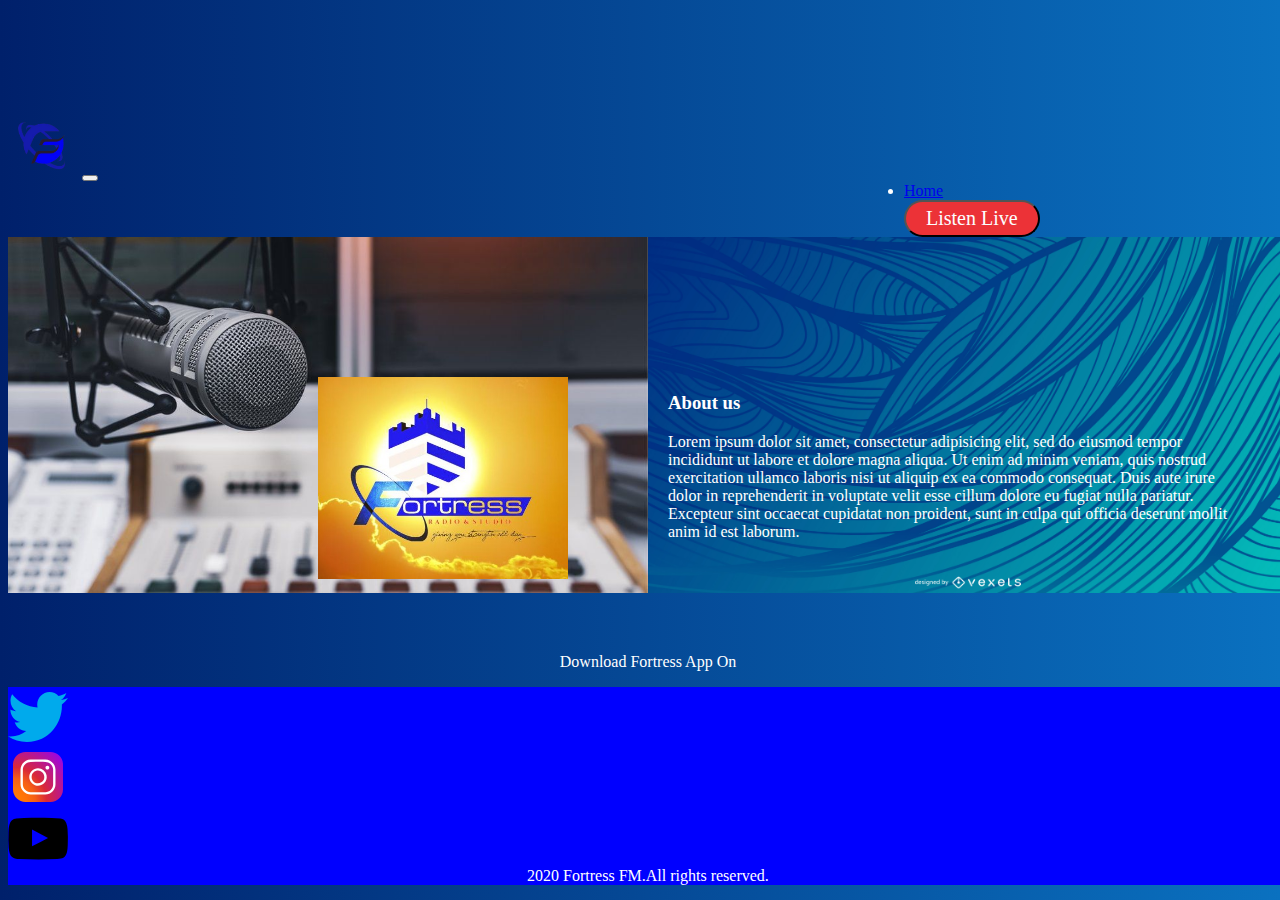
==== aboutus.html @ 300edaf6 "Add files via upload" ====
<!DOCTYPE html>
<html class="h-100">
<head>
	 <meta charset="utf-8">
     <meta name="viewport" content="width=device-width, initial-scale=1">
	 <title>Fortress media</title>
     <link href="https://cdn.jsdelivr.net/npm/bootstrap@5.2.0/dist/css/bootstrap.min.css" rel="stylesheet" integrity="sha384-gH2yIJqKdNHPEq0n4Mqa/HGKIhSkIHeL5AyhkYV8i59U5AR6csBvApHHNl/vI1Bx" crossorigin="anonymous">
	 <link rel="stylesheet" type="text/css" href="index.css">
	<title>Fortress Media</title>
	<style type="text/css">
		body{
			width:100%;
		}
		@media(max-width: 768px){
			.container2{
			position: relative;
		}
		.btn1 {
		  -webkit-border-radius: 50;
		  -moz-border-radius: 50;
		  border-radius: 50px;
		  font-family: Arial;
		  color: #fcfeff;
		  font-size: 20px;
		  background: #EC3237;
		  padding: 5px 20px 5px 20px;
		  text-decoration: none;
}
		.textt{
			position: absolute;
			bottom: 120px;
			right: 40px;
			left: 40px;
			color: white;
			padding-left: 20px;
			padding-right: 20px;
		}
		.overpicture{
			position: absolute;
			width: 250px;
			bottom: 80px;
			top: 140px;
			right: 60px;
			padding-left: 20px;
			padding-right: 20px;
		}
		.imagesize{
			padding: 0px;
			height:400px;
 
}
		}
		@media(min-width:768px){
.container2{
			position: relative;
		}
		.textt{
			position: absolute;
			bottom: 80px;
			right: 20px;
			color: white;
			padding-left: 20px;
			padding-right: 20px;
		}
		.overpicture{
			position: absolute;
			width: 250px;
			bottom: 80px;
			top: 140px;
			right: 60px;
			padding-left: 20px;
			padding-right: 20px;
		}
			.row {
  display: flex;
  
}

.column {
  flex: 50%;
  padding: 0px;
}
		.imagesize{
			padding: 0px;
			height:400px;

}
}
	</style>
</head>
<body class="d-flex flex-column h-100">
<header>
  <nav class="navbar navbar-expand-md navbar-dark fixed-top bg-white">
    <div class="container-fluid">
     <img src="logo.png" class="logo">
      <button class="navbar-toggler" type="button" data-bs-toggle="collapse" data-bs-target="#navbarCollapse" aria-controls="navbarCollapse" aria-expanded="false" aria-label="Toggle navigation" paint>
        <span class="navbar-toggler-icon bg-black"></span>
      </button>
      <div class="collapse navbar-collapse" id="navbarCollapse">
        <div class="moveright navbar-nav me-auto mb-2 mb-md-0" >
        	 <li class="nav-item">
            <a class="nav-link active text-paint text-dark" aria-current="page" href="index.html">Home</a>
          </li>         
          <button type="button" class="btn1">Listen Live</button>
        </div>
      </div>
    </div>
  </nav>
</header>
<main style="padding-left:0px;">
	<div class="row mx-0">
  <div class="container2 column g-0 imagesize">
    <img src="bg1.jpg" alt="Snow" style="width:100%; height: 89%">
    <div>
    	<img class="overpicture" src="fortress.jpg">
    </div>
  </div>
  <div class="container2 column g-0 imagesize">
    <img src="bg2.jpg" alt="Forest" style="width:100%; height:89%;">
    <div class="textt">
    <h3>About us</h3>
    <p>Lorem ipsum dolor sit amet, consectetur adipisicing elit, sed do eiusmod
    tempor incididunt ut labore et dolore magna aliqua. Ut enim ad minim veniam,
    quis nostrud exercitation ullamco laboris nisi ut aliquip ex ea commodo
    consequat. Duis aute irure dolor in reprehenderit in voluptate velit esse
    cillum dolore eu fugiat nulla pariatur. Excepteur sint occaecat cupidatat non
    proident, sunt in culpa qui officia deserunt mollit anim id est laborum.</p>
	</div>
  </div>
</div>
<p class="middle">
    	Download Fortress App On 
    </p>
</main>
<footer class="footer mt-auto py-3">
  <div class="container middle">
  	<div class="d-flex justify-content-around">	 
  		<div class="p-2 icons"><img src="twitter.svg"></div> 
  		<div class="p-2 icons"><img src="instagram.svg"></div>
  		<div class="p-2 icons"><img src="youtube.svg"></div>
  	</div>
    <span class="text-muted">2020 Fortress FM.All rights reserved.</span>
  </div>
</footer>
<script src="https://cdn.jsdelivr.net/npm/bootstrap@5.2.0/dist/js/bootstrap.bundle.min.js" integrity="sha384-A3rJD856KowSb7dwlZdYEkO39Gagi7vIsF0jrRAoQmDKKtQBHUuLZ9AsSv4jD4Xa" crossorigin="anonymous"></script>
</body>
</html>
---- index.css ----
@media screen and (max-width:499px){
	body{
	background-image: linear-gradient(to right, #00206B ,#0A71C0);
}
main
{
	padding-left: 15px;
	padding-top:80px;
	color:white;
}
audio{
	width: 300px;
}
.float-right{
	float:left !important;
}
.image-resize{
	width:300px !important;
	height:300px !important;
	padding-bottom:10px;
}
.btn1 {
	  -webkit-border-radius: 50;
	  -moz-border-radius: 50;
	  border-radius: 50px;
	  font-family: Poppins;
	  color: #fcfeff;
	  font-size: 20px;
	  background: #EC3237;
	  padding: 3px 15px 3px 15px;
	  text-decoration: none;
}
}
@media screen and (max-width: 768px) and (min-width: 500px)
{
body{
	background-image: linear-gradient(to right, #00206B ,#0A71C0);
}
audio{
	width:340px;
}

main
	{
	padding-left: 0px;
	padding-top:150px;
}
.btn1 {
	  -webkit-border-radius: 50;
	  -moz-border-radius: 50;
	  border-radius: 50px;
	  font-family: Poppins;
	  color: #fcfeff;
	  font-size: 20px;
	  background: #EC3237;
	  padding: 5px 20px 5px 20px;
	  text-decoration: none;
}

.middle{
	text-align: center;
}

.moveright{
	padding-left:70%;
}
.logo{
	width:70px;
	height:70px;
}
.paint{
	background-color: red;
}

.image-resize{
	width:420px;
	height:315px;
	padding-bottom:10px;
}
footer{
	background-image: linear-gradient(to right, #00206B ,#0A71C0);
}
}
@media screen and (min-width:768px)
{
	body{
	background-image: linear-gradient(to right, #00206B ,#0A71C0);
	padding-top:100px;
	color:white;
	font:poppins;
}
audio{
	width: 420px;
}
	main{
	padding-left:20px;
}
.btn1 {
  -webkit-border-radius: 50;
  -moz-border-radius: 50;
  border-radius: 50px;
  font-family: Poppins;
  color: #fcfeff;
  font-size: 20px;
  background: #EC3237;
  padding: 5px 20px 5px 20px;
  text-decoration: none;
}
}

.middle{
	text-align: center;
}
.moveright{
	padding-left:70%;
}
.logo{
	width:70px;
	height:70px;
}
.paint{
	background-color: red;
}

.image-resize{
	width:420px;
	height:315px;
	padding-bottom:10px;
}
.icons{
	width:60px;
	height: 60px;
}
.iconup{
	padding-bottom:25px;
	}
.float-right{
	padding-top:5%;
	float:right;
}
footer{
	background-color: blue;
}
}
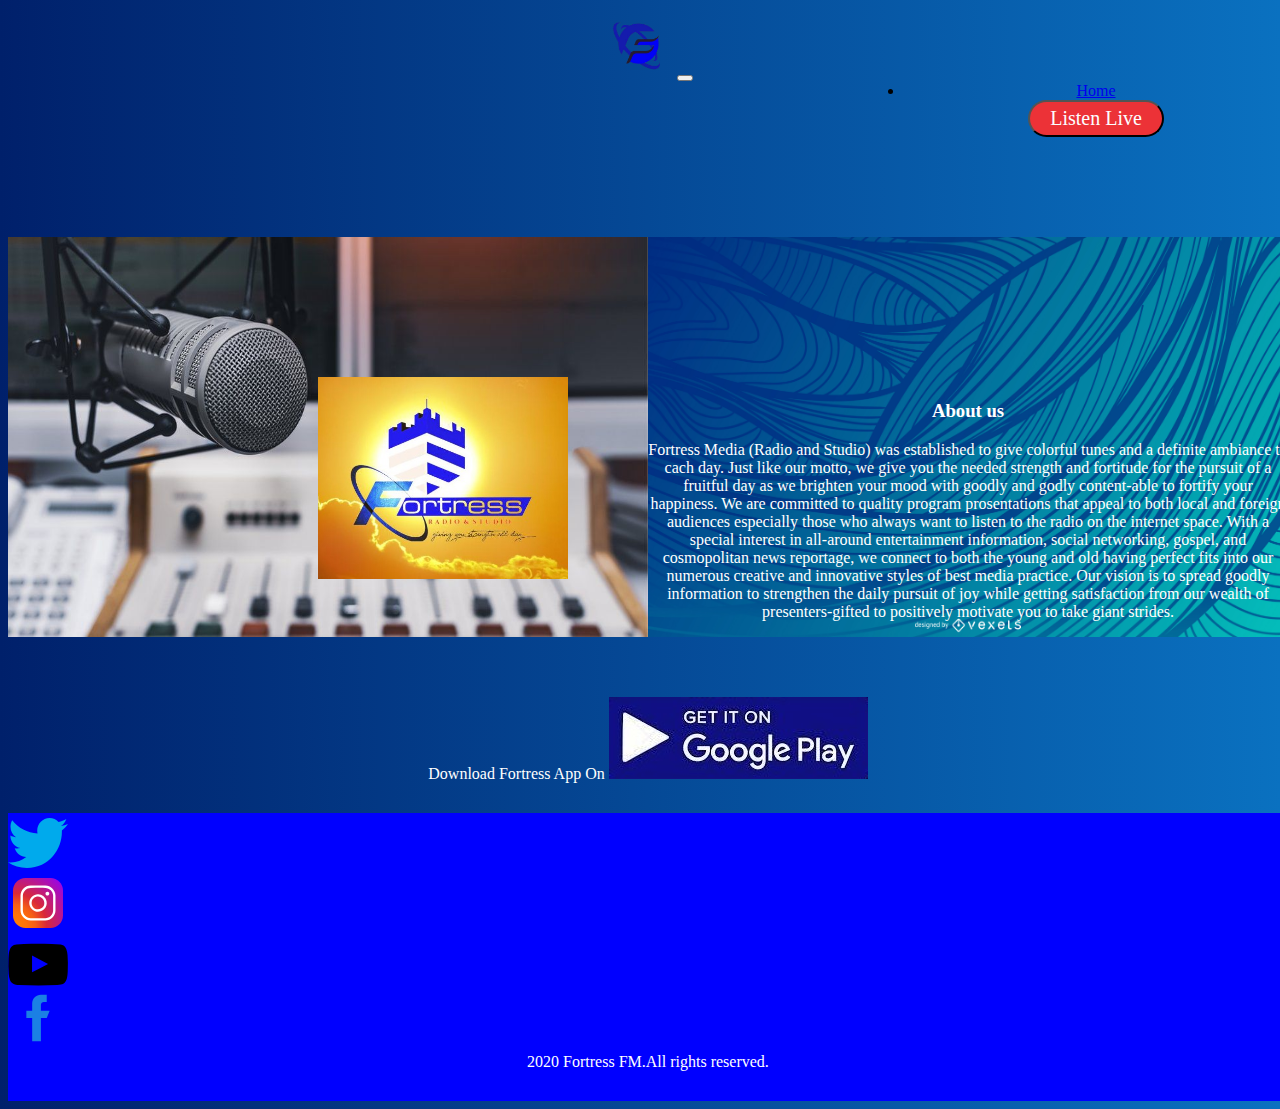
==== commit ba0d72c9: "Add files via upload" ====
--- a/aboutus.html
+++ b/aboutus.html
@@ -5,88 +5,8 @@
      <meta name="viewport" content="width=device-width, initial-scale=1">
 	 <title>Fortress media</title>
      <link href="https://cdn.jsdelivr.net/npm/bootstrap@5.2.0/dist/css/bootstrap.min.css" rel="stylesheet" integrity="sha384-gH2yIJqKdNHPEq0n4Mqa/HGKIhSkIHeL5AyhkYV8i59U5AR6csBvApHHNl/vI1Bx" crossorigin="anonymous">
-	 <link rel="stylesheet" type="text/css" href="index.css">
+	 <link rel="stylesheet" type="text/css" href="aboutus.css">
 	<title>Fortress Media</title>
-	<style type="text/css">
-		body{
-			width:100%;
-		}
-		@media(max-width: 768px){
-			.container2{
-			position: relative;
-		}
-		.btn1 {
-		  -webkit-border-radius: 50;
-		  -moz-border-radius: 50;
-		  border-radius: 50px;
-		  font-family: Arial;
-		  color: #fcfeff;
-		  font-size: 20px;
-		  background: #EC3237;
-		  padding: 5px 20px 5px 20px;
-		  text-decoration: none;
-}
-		.textt{
-			position: absolute;
-			bottom: 120px;
-			right: 40px;
-			left: 40px;
-			color: white;
-			padding-left: 20px;
-			padding-right: 20px;
-		}
-		.overpicture{
-			position: absolute;
-			width: 250px;
-			bottom: 80px;
-			top: 140px;
-			right: 60px;
-			padding-left: 20px;
-			padding-right: 20px;
-		}
-		.imagesize{
-			padding: 0px;
-			height:400px;
- 
-}
-		}
-		@media(min-width:768px){
-.container2{
-			position: relative;
-		}
-		.textt{
-			position: absolute;
-			bottom: 80px;
-			right: 20px;
-			color: white;
-			padding-left: 20px;
-			padding-right: 20px;
-		}
-		.overpicture{
-			position: absolute;
-			width: 250px;
-			bottom: 80px;
-			top: 140px;
-			right: 60px;
-			padding-left: 20px;
-			padding-right: 20px;
-		}
-			.row {
-  display: flex;
-  
-}
-
-.column {
-  flex: 50%;
-  padding: 0px;
-}
-		.imagesize{
-			padding: 0px;
-			height:400px;
-
-}
-}
-	</style>
 </head>
 <body class="d-flex flex-column h-100">
 <header>
@@ -107,30 +27,33 @@
     </div>
   </nav>
 </header>
-<main style="padding-left:0px;">
-	<div class="row mx-0">
+<main style="padding-top:100px;">
+	<div class="row mx-0" style="padding-bottom: 60px;">
   <div class="container2 column g-0 imagesize">
-    <img src="bg1.jpg" alt="Snow" style="width:100%; height: 89%">
+    <img src="bg1.jpg" alt="Snow" class="bgimage">
     <div>
     	<img class="overpicture" src="fortress.jpg">
     </div>
   </div>
   <div class="container2 column g-0 imagesize">
-    <img src="bg2.jpg" alt="Forest" style="width:100%; height:89%;">
+    <img src="bg2.jpg" alt="Forest" class="bgimage">
     <div class="textt">
     <h3>About us</h3>
-    <p>Lorem ipsum dolor sit amet, consectetur adipisicing elit, sed do eiusmod
-    tempor incididunt ut labore et dolore magna aliqua. Ut enim ad minim veniam,
-    quis nostrud exercitation ullamco laboris nisi ut aliquip ex ea commodo
-    consequat. Duis aute irure dolor in reprehenderit in voluptate velit esse
-    cillum dolore eu fugiat nulla pariatur. Excepteur sint occaecat cupidatat non
-    proident, sunt in culpa qui officia deserunt mollit anim id est laborum.</p>
+    <p>Fortress Media (Radio and Studio) was established to give colorful tunes and a definite ambiance to cach day.
+
+Just like our motto, we give you the needed strength and fortitude for the pursuit of a fruitful day as we brighten your mood with goodly and godly content-able to fortify your happiness.
+
+We are committed to quality program prosentations that appeal to both local and foreign audiences especially those who always want to listen to the radio on the internet space.
+
+With a special interest in all-around entertainment information, social networking, gospel, and cosmopolitan news reportage, we connect to both the young and old having perfect fits into our numerous creative and innovative styles of best media practice.
+
+Our vision is to spread goodly information to strengthen the daily pursuit of joy while getting satisfaction from our wealth of presenters-gifted to positively motivate you to take giant strides.</p>
 	</div>
   </div>
-</div>
-<p class="middle">
-    	Download Fortress App On 
-    </p>
+</div> 
+<div class="middle">
+    	Download Fortress App On <a href="https://play.google.com/store/apps/details?id=com.fortressmedia.fortressrs"><img src="playstore.jpg"></a>
+    </div>
 </main>
 <footer class="footer mt-auto py-3">
   <div class="container middle">
@@ -138,6 +61,7 @@
   		<div class="p-2 icons"><img src="twitter.svg"></div> 
   		<div class="p-2 icons"><img src="instagram.svg"></div>
   		<div class="p-2 icons"><img src="youtube.svg"></div>
+  		<div class="p-2 icons"><img style="width: 50px; height: 50px;" src="facebook.svg"></div>
   	</div>
     <span class="text-muted">2020 Fortress FM.All rights reserved.</span>
   </div>
--- a/aboutus.css
+++ b/aboutus.css
@@ -0,0 +1,209 @@
+body{
+	background-image: linear-gradient(to right, #00206B ,#0A71C0);
+			width:100%;
+			text-align:center;
+			font-family: Poppins;
+		}
+.moveright{
+	padding-left:70%;
+}
+.icons{
+	width:60px;
+	height: 60px;
+}
+.bgimage{
+	width:100%;
+	height: 100%;
+}
+		@media screen and (max-width: 370PX){
+			.textt{
+			position: absolute;
+			bottom: 30px !important;
+			color: white;
+		}
+		.middle{
+				color: white;
+			}
+		.logo{
+	width:70px;
+	height:70px;
+}
+		footer{
+	background-image: linear-gradient(to right, #00206B ,#0A71C0);
+}
+		}
+		@media screen and (max-width:499px){
+			.logo{
+	width:70px;
+	height:70px;
+}
+.middle{
+				color: white;
+			}
+			.textt{
+			position: absolute;
+			bottom: 30px !important;
+			color: white;
+		}
+				footer{
+	background-image: linear-gradient(to right, #00206B ,#0A71C0);
+}
+		}
+		@media screen and (max-width: 760px){
+			.middle{
+				color: white;
+			}
+			.container2{
+			position: relative;
+		}
+		.logo{
+	width:70px;
+	height:70px;
+}
+		.btn1 {
+		  -webkit-border-radius: 50;
+		  -moz-border-radius: 50;
+		  border-radius: 50px;
+		  font-family: Arial;
+		  color: #fcfeff;
+		  font-size: 20px;
+		  background: #EC3237;
+		  padding: 5px 20px 5px 20px;
+		  text-decoration: none;
+}
+		.textt{
+			font-size:smaller;
+			position: absolute;
+			bottom: 60px;
+			color: white;
+		}
+		.overpicture{
+			position: absolute;
+			width: 250px;
+			bottom: 80px;
+			top: 140px;
+			right: 60px;
+			padding-left: 20px;
+			padding-right: 20px;
+		}
+		.imagesize{
+			padding: 0px;
+			height:400px;
+ 
+}
+		footer{
+	background-image: linear-gradient(to right, #00206B ,#0A71C0);
+}
+		}
+			@media screen and (max-width: 1000px) and (min-width: 761px){
+.container2{
+			position: relative;
+		}
+		.btn1 {
+  -webkit-border-radius: 50;
+  -moz-border-radius: 50;
+  border-radius: 50px;
+  font-family: Poppins;
+  color: #fcfeff;
+  font-size: 20px;
+  background: #EC3237;
+  padding: 5px 20px 5px 20px;
+  text-decoration: none;
+}
+.bgimage{
+	width:100%;
+	height:120%;
+}
+		.logo{
+	width:70px;
+	height:70px;
+}
+		.textt{
+			position: absolute;
+			bottom:0px;
+			top:0px;
+			color: white;}
+		.overpicture{
+			position: absolute;
+			width: 250px;
+			bottom: 80px;
+			top: 140px;
+			right: 60px;
+			padding-left: 20px;
+			padding-right: 20px;
+		}
+			.row {
+  display: flex;
+  
+}
+.middle{
+	color: white;
+	padding-top: 100px;
+}
+.column {
+  flex: 50%;
+  padding: 0px;
+}
+		.imagesize{
+			padding: 0px;
+			height:400px;
+
+}
+		footer{
+	background-color:blue;}
+}
+
+
+
+		@media screen and (min-width:1001px){
+.container2{
+			position: relative;
+		}
+		.btn1 {
+  -webkit-border-radius: 50;
+  -moz-border-radius: 50;
+  border-radius: 50px;
+  font-family: Poppins;
+  color: #fcfeff;
+  font-size: 20px;
+  background: #EC3237;
+  padding: 5px 20px 5px 20px;
+  text-decoration: none;
+}
+		.logo{
+	width:70px;
+	height:70px;
+}
+		.textt{
+			position: absolute;
+			bottom:0px;
+			color: white;}
+		.overpicture{
+			position: absolute;
+			width: 250px;
+			bottom: 80px;
+			top: 140px;
+			right: 60px;
+			padding-left: 20px;
+			padding-right: 20px;
+		}
+			.row {
+  display: flex;
+  
+}
+.middle{
+	color: white;
+	padding-bottom: 30px;
+}
+.column {
+  flex: 50%;
+  padding: 0px;
+}
+		.imagesize{
+			padding: 0px;
+			height:400px;
+
+}
+		footer{
+	background-color:blue;}
+}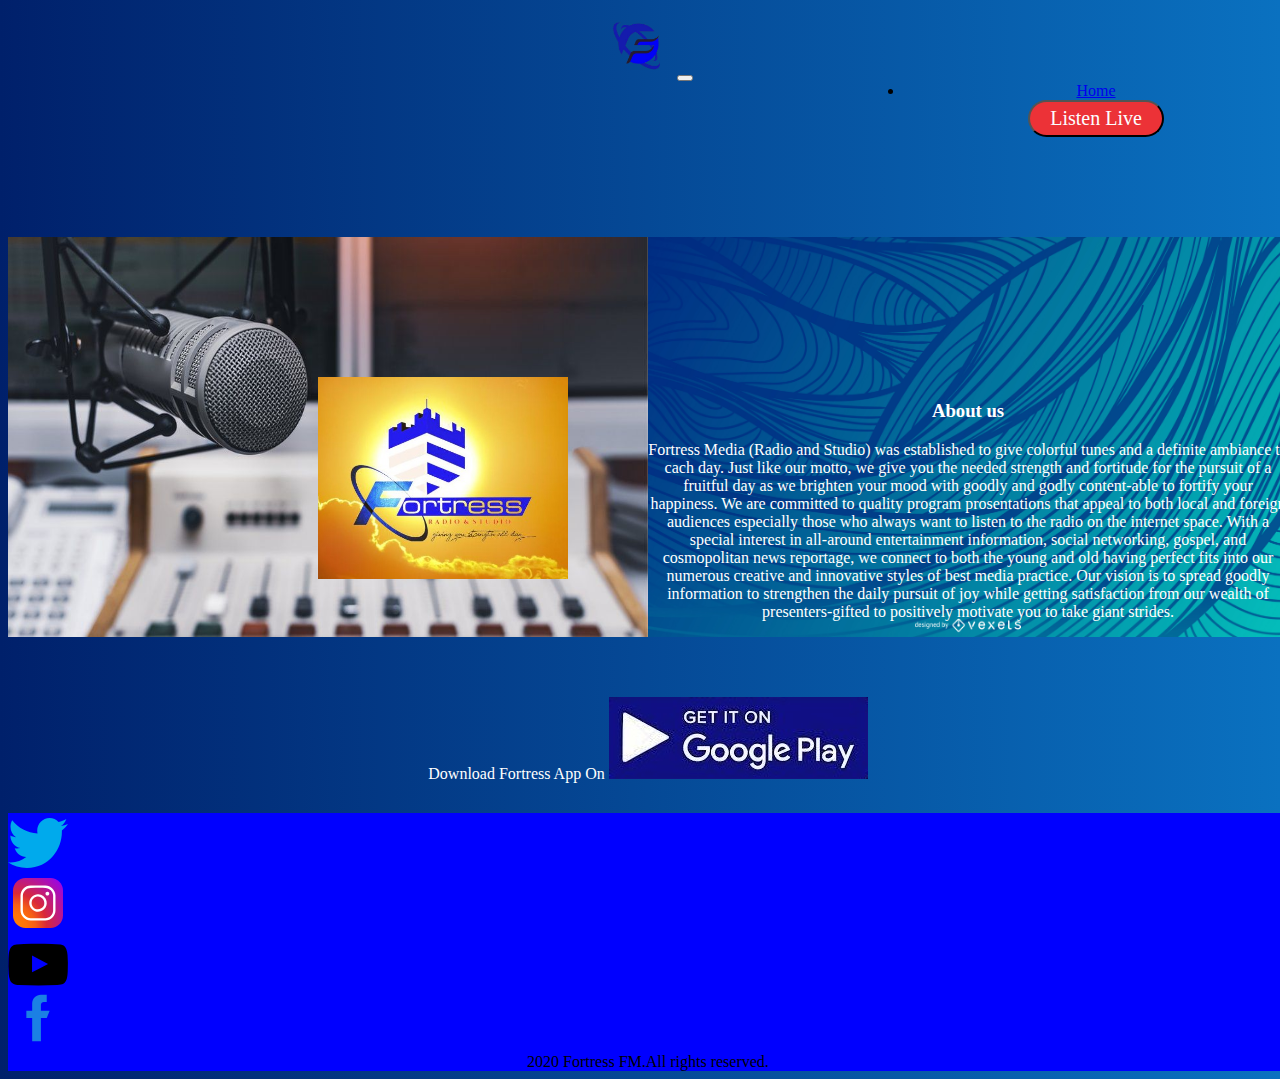
==== commit c3d7c67f: "Add files via upload" ====
--- a/aboutus.html
+++ b/aboutus.html
@@ -56,7 +56,7 @@
     </div>
 </main>
 <footer class="footer mt-auto py-3">
-  <div class="container middle">
+  <div>
   	<div class="d-flex justify-content-around">	 
   		<div class="p-2 icons"><img src="twitter.svg"></div> 
   		<div class="p-2 icons"><img src="instagram.svg"></div>
